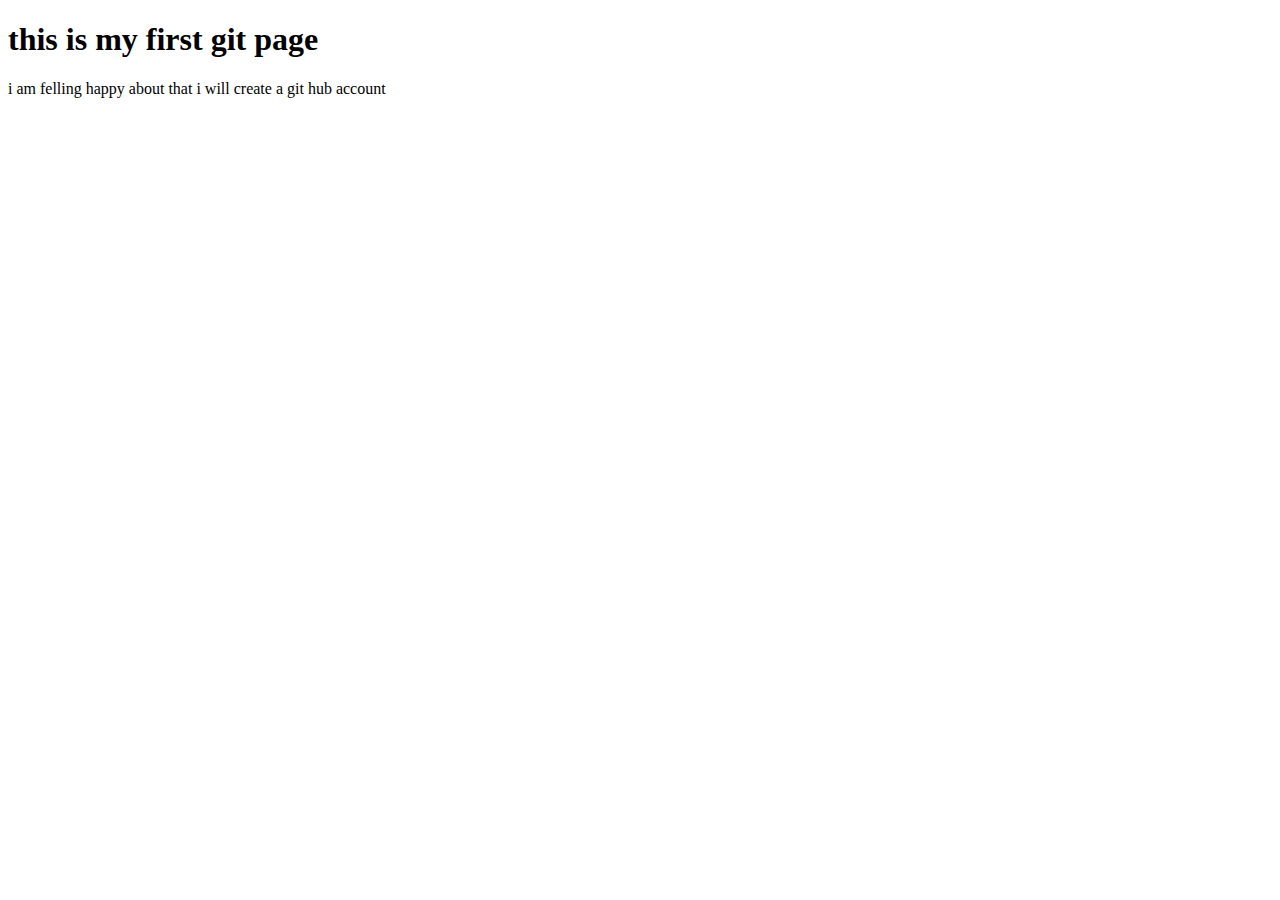
==== index.html @ 751a63f6 "Update index.html" ====
<!Doctype html>
<html>
<title>
<style> 
 body{background-color:black}
h1{color:#ff0000;
text-align:center; }
hello ankit</title>
<body>
<h1>this is my first git page</h1>
 <div> <p> i am felling happy about that i will create a git hub account<p></div>
</body>
</html>
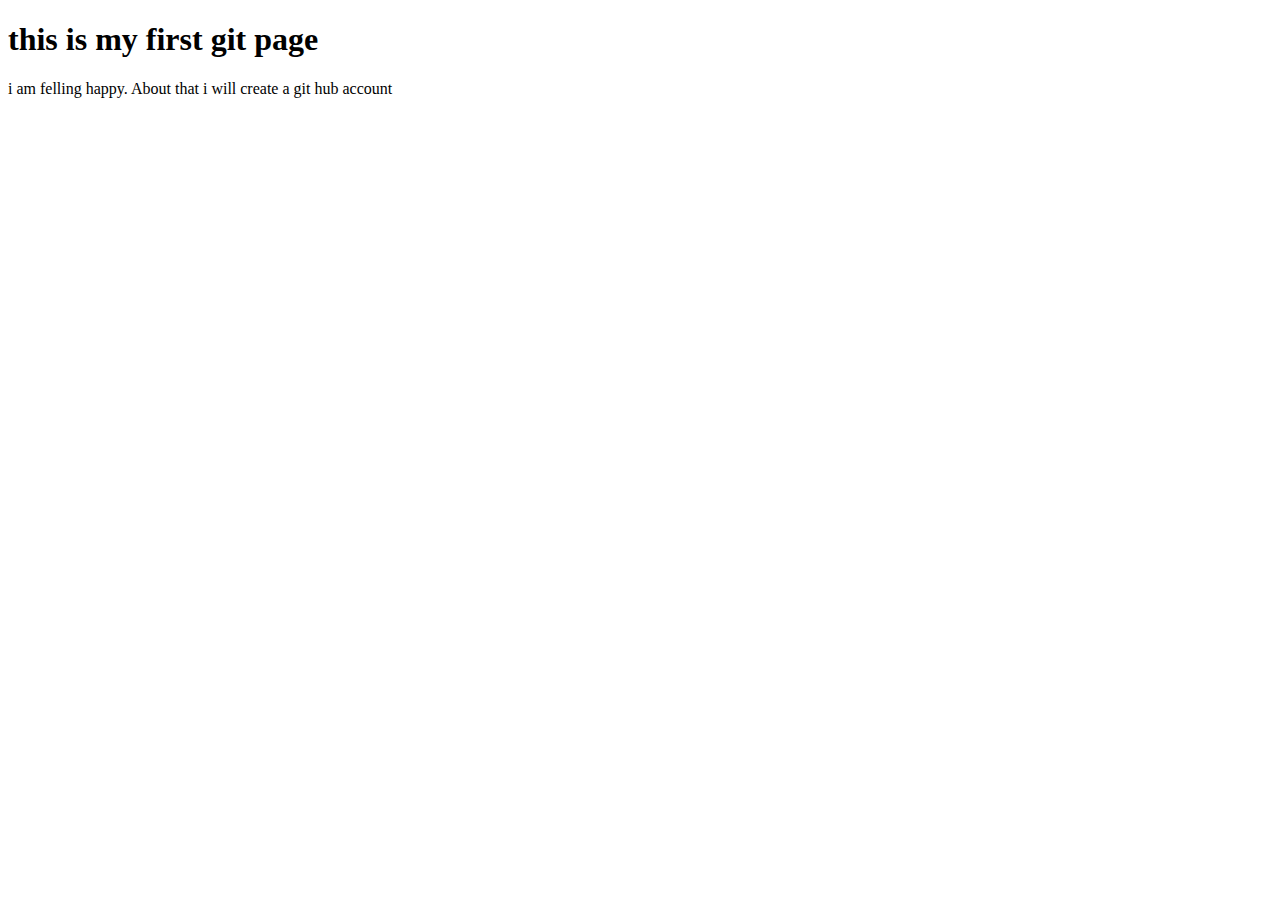
==== commit f3a96d96: "Update index.html" ====
--- a/index.html
+++ b/index.html
@@ -8,6 +8,6 @@
 hello ankit</title>
 <body>
 <h1>this is my first git page</h1>
- <div> <p> i am felling happy about that i will create a git hub account<p></div>
+ <div> <p> i am felling happy. About that i will create a git hub account<p></div>
 </body>
 </html>
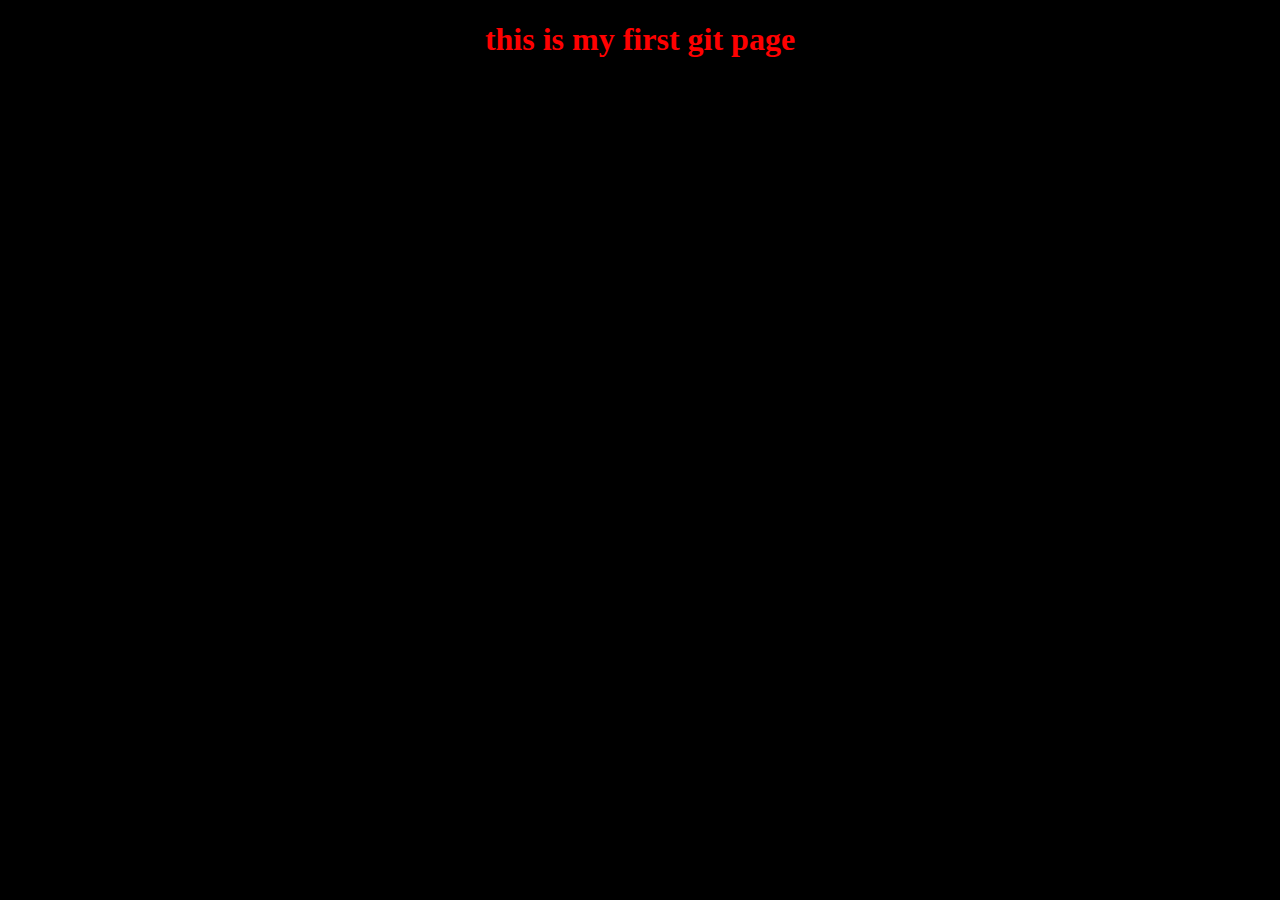
==== commit 66f949c3: "Update index.html" ====
--- a/index.html
+++ b/index.html
@@ -1,13 +1,15 @@
 <!Doctype html>
 <html>
-<title>
+ <head>
+<title>hello ankit</title>
 <style> 
  body{background-color:black}
 h1{color:#ff0000;
 text-align:center; }
-hello ankit</title>
-<body>
+ </style>
+ </head>
+  <body>
 <h1>this is my first git page</h1>
- <div> <p> i am felling happy. About that i will create a git hub account<p></div>
+ <div> <p> i am felling happy about that i will create a git hub account<p></div>
 </body>
 </html>
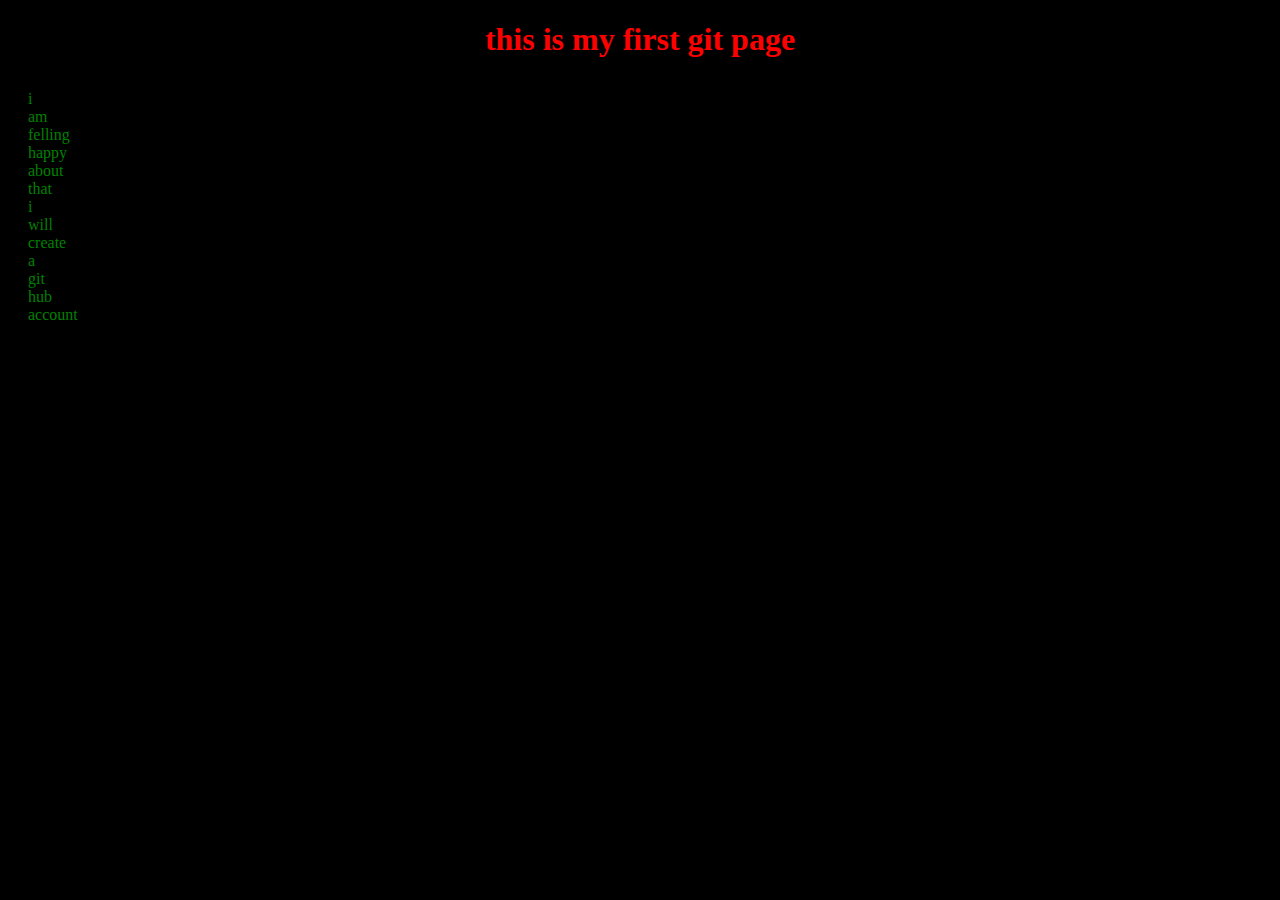
==== commit 08ba1d95: "Update index.html" ====
--- a/index.html
+++ b/index.html
@@ -6,6 +6,12 @@
  body{background-color:black}
 h1{color:#ff0000;
 text-align:center; }
+ p{color:green; 
+   width:10px; height:2px;
+  bordr: 5px solid pink;
+ padding:10px;
+  margin:10px;
+ }
  </style>
  </head>
   <body>
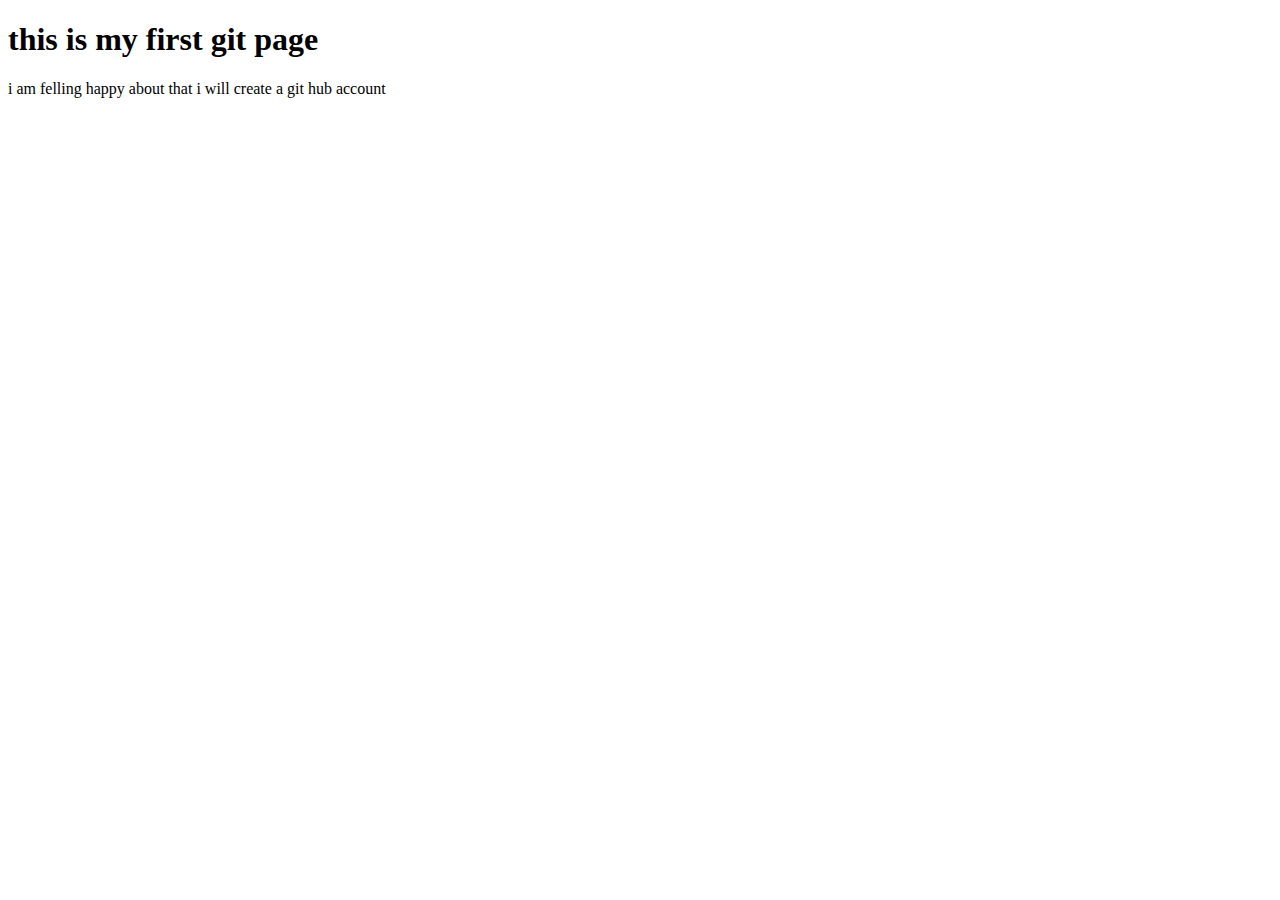
==== commit d7676ca9: "Update index.html" ====
--- a/index.html
+++ b/index.html
@@ -2,17 +2,9 @@
 <html>
  <head>
 <title>hello ankit</title>
-<style> 
- body{background-color:black}
-h1{color:#ff0000;
-text-align:center; }
- p{color:green; 
-   width:10px; height:2px;
-  bordr: 5px solid pink;
- padding:10px;
-  margin:10px;
- }
- </style>
+<link rel="stylesheet" href="css/styles.css">
+
+
  </head>
   <body>
 <h1>this is my first git page</h1>
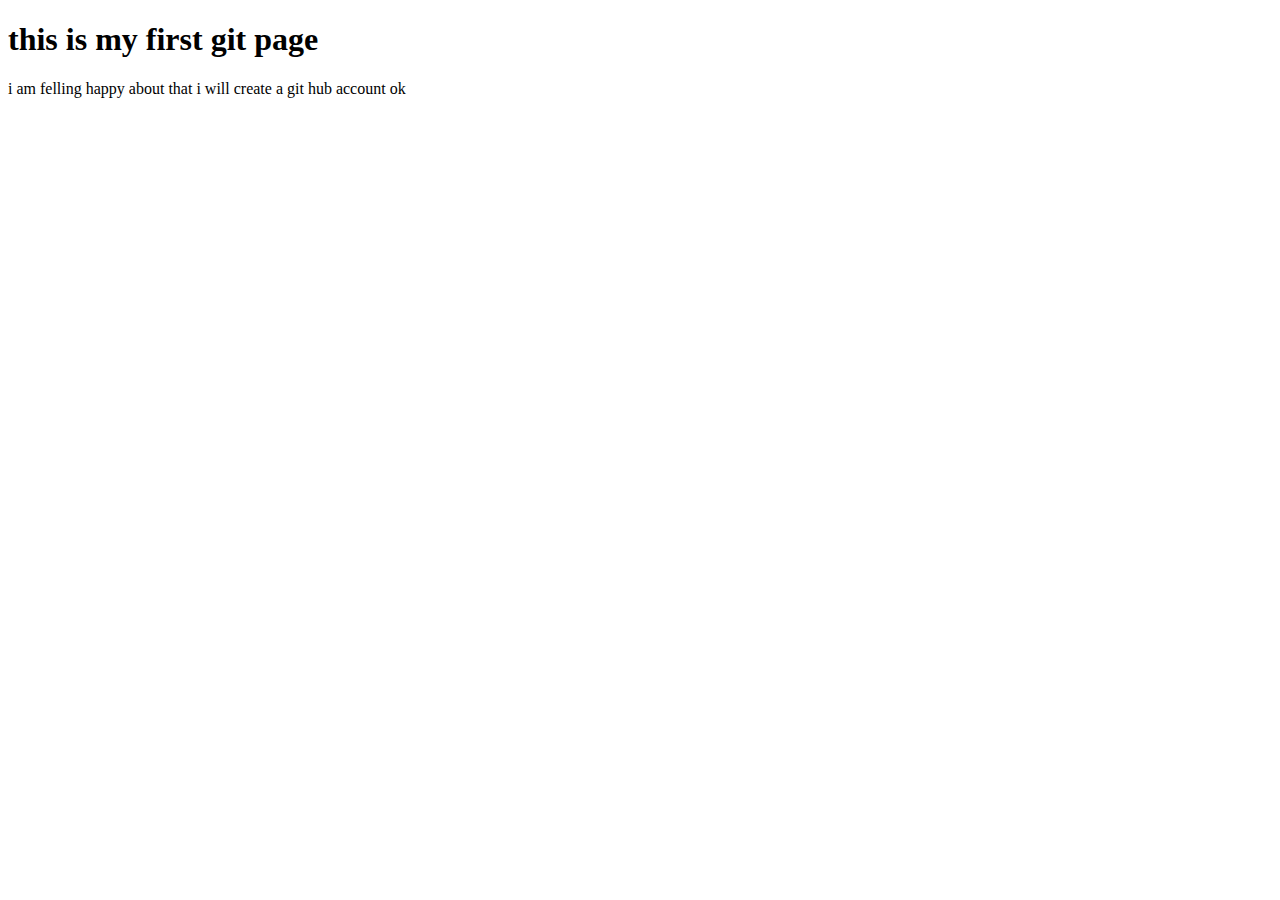
==== commit 85228cd4: "Update index.html" ====
--- a/index.html
+++ b/index.html
@@ -8,6 +8,6 @@
  </head>
   <body>
 <h1>this is my first git page</h1>
- <div> <p> i am felling happy about that i will create a git hub account<p></div>
+ <div> <p> i am felling happy about that i will create a git hub account ok<p></div>
 </body>
 </html>
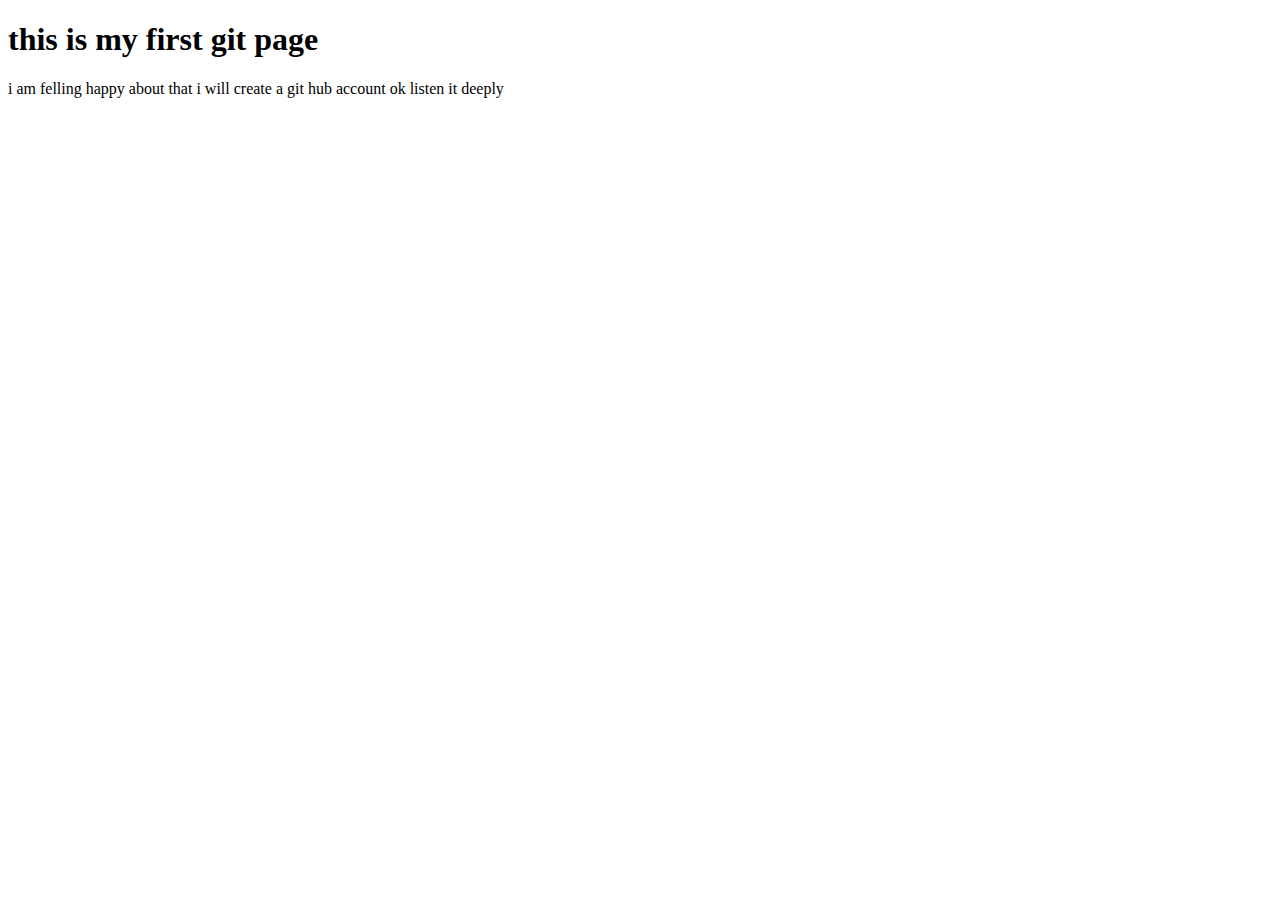
==== commit 83004c6f: "Update index.html" ====
--- a/index.html
+++ b/index.html
@@ -1,13 +1,12 @@
 <!Doctype html>
 <html>
  <head>
-<title>hello ankit</title>
-<link rel="stylesheet" href="css/styles.css">
-
-
- </head>
+<title>hello ankit
+ <link rel="stylesheet" href="css/styles.css"> 
+   </title>
+</head>
   <body>
 <h1>this is my first git page</h1>
- <div> <p> i am felling happy about that i will create a git hub account ok<p></div>
+ <div> <p> i am felling happy about that i will create a git hub account ok listen it deeply<p></div>
 </body>
 </html>
